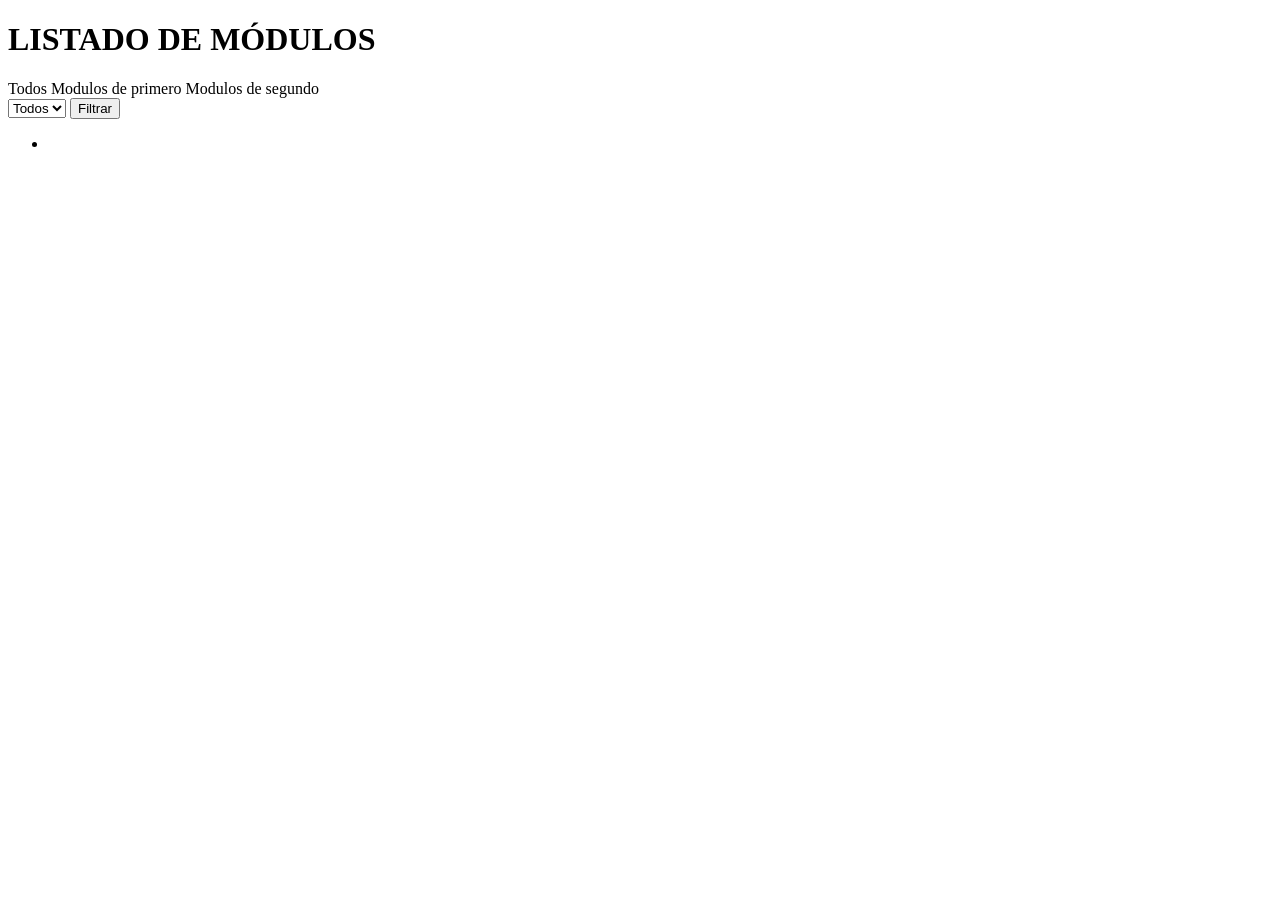
==== ud3/Ejercicio3.4/src/main/resources/templates/index.html @ ec5958a5 "BibliotecaTerminadaLegitYCSS" ====
<!DOCTYPE html>
<html lang="en">
<head>
    <meta charset="UTF-8">
    <title>Lista de Módulos</title>
</head>
<body>
<h1>LISTADO DE MÓDULOS</h1>
<div>
    <a th:href="@{/modulos}">Todos</a>
    <a th:href="@{/modulos/{curso}(curso=1)}">Modulos de primero</a>
    <a th:href="@{/modulos/{curso}(curso=2)}">Modulos de segundo</a>
</div>

<form method="get" th:action="@{/index}">
    <label>
        <select name="curso">
            <option value="">Todos</option>
            <option value="1">1º</option>
            <option value="2">2º</option>
        </select>
    </label>
    <button type="submit">Filtrar</button>
</form>
<ul>
    <li th:each="modulo: ${modulos}" th:text="${modulo.nombre}"></li>
</ul>
</body>
</html>
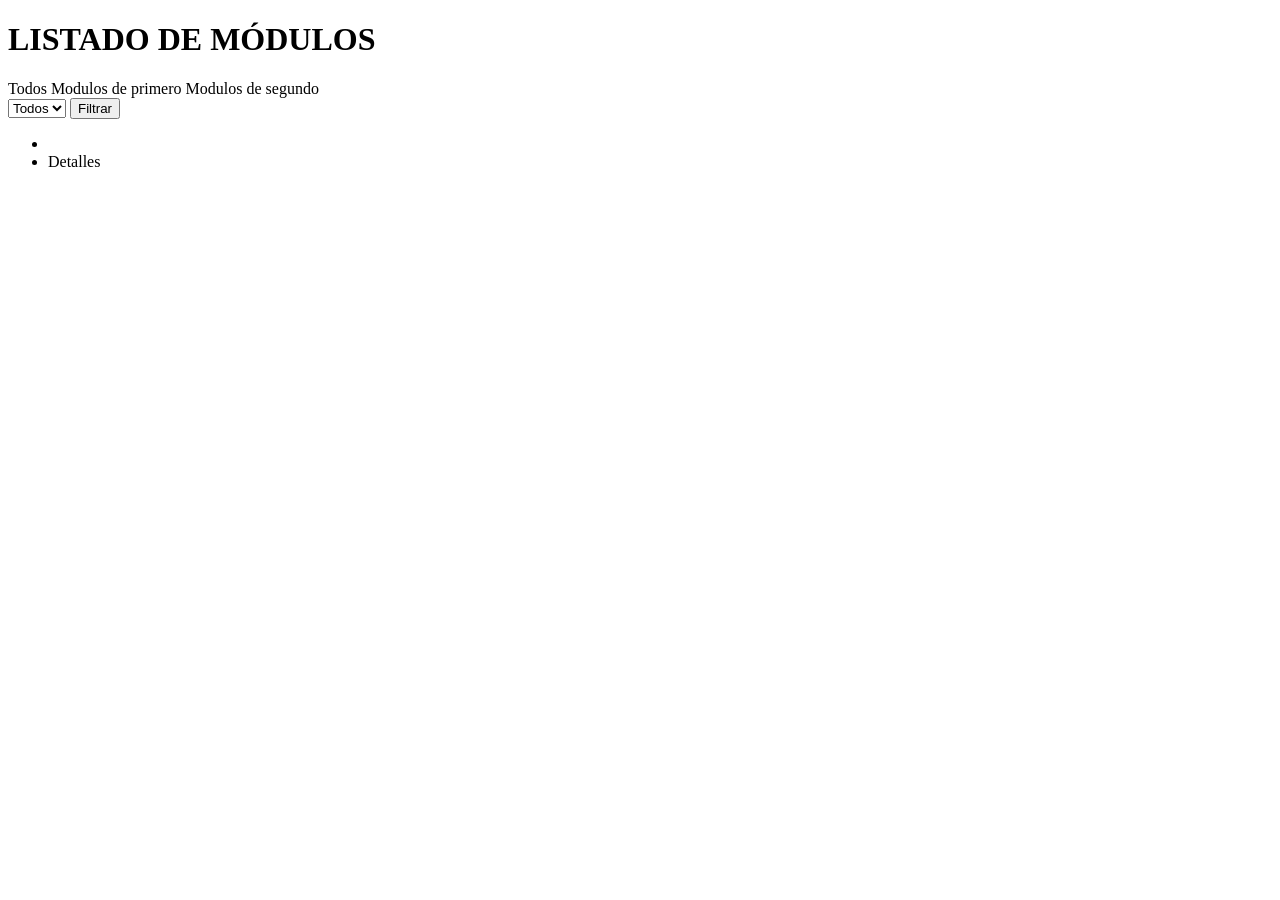
==== commit 5815b5d6: "Ejecicio3.4.Terminado" ====
--- a/ud3/Ejercicio3.4/src/main/resources/templates/index.html
+++ b/ud3/Ejercicio3.4/src/main/resources/templates/index.html
@@ -7,9 +7,9 @@
 <body>
 <h1>LISTADO DE MÓDULOS</h1>
 <div>
-    <a th:href="@{/modulos}">Todos</a>
-    <a th:href="@{/modulos/{curso}(curso=1)}">Modulos de primero</a>
-    <a th:href="@{/modulos/{curso}(curso=2)}">Modulos de segundo</a>
+    <a th:href="@{/index}">Todos</a>
+    <a th:href="@{/index(curso = 1)}">Modulos de primero</a>
+    <a th:href="@{/index(curso = 2)}">Modulos de segundo</a>
 </div>
 
 <form method="get" th:action="@{/index}">
@@ -22,8 +22,9 @@
     </label>
     <button type="submit">Filtrar</button>
 </form>
-<ul>
-    <li th:each="modulo: ${modulos}" th:text="${modulo.nombre}"></li>
+<ul  th:each="modulo: ${modulos}">
+    <li th:text="${modulo.nombre}"></li>
+    <li><a th:href="@{/index/{id}(id=${modulo.id})}">Detalles</a></li>
 </ul>
 </body>
 </html>
